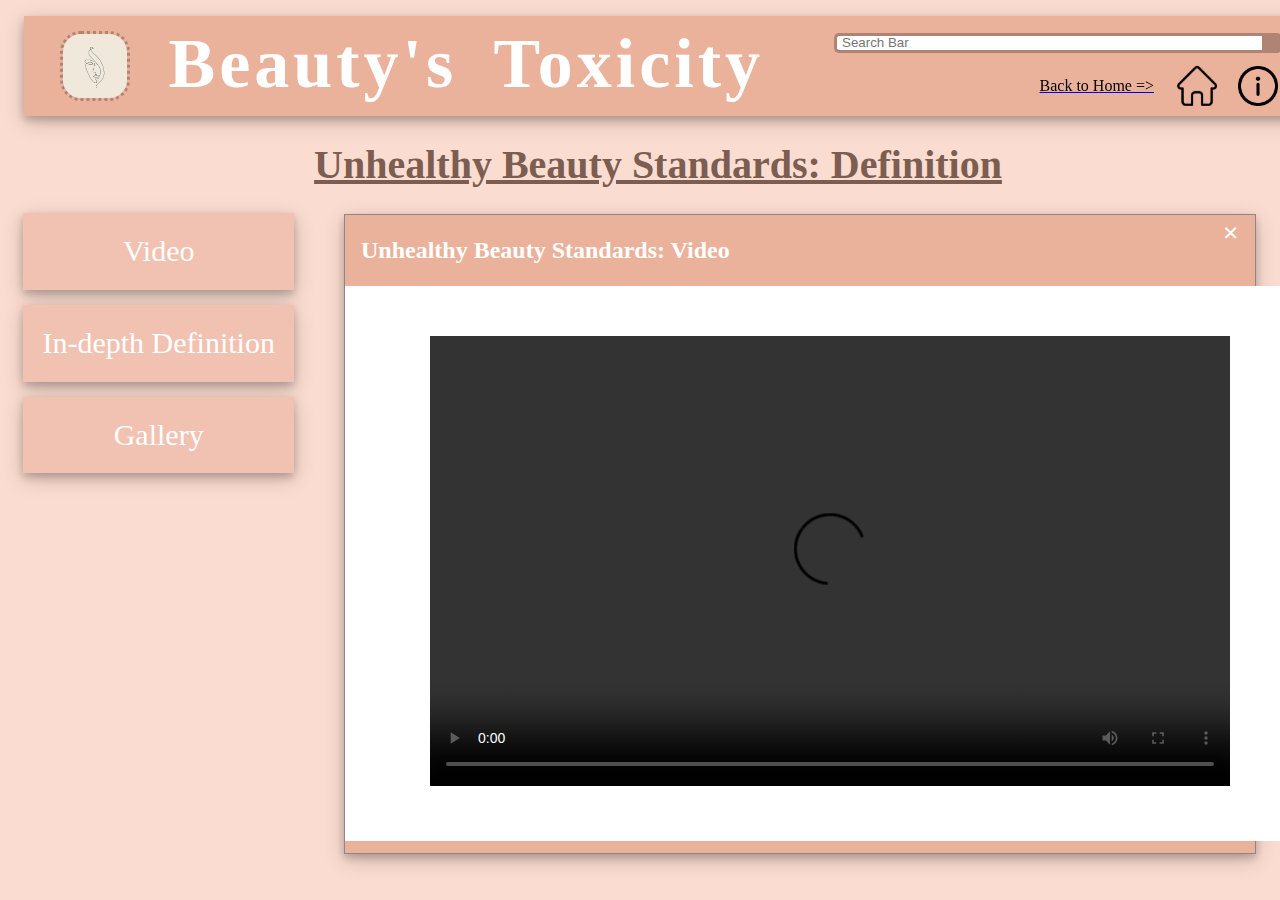
==== htdocs/webpage1.html @ 0c620033 "phase 1 files" ====
<!DOCTYPE html>
<html>
<head>
	<title> Beauty's Toxicity: Definition </title>
	<meta charset="UTF-8">
	<meta name="author" content="Marky Miguel C. Baniqued">
	<meta name="keywords" content="HTML, CSS">
	<meta name="revised" content="06-11-2020">
	<link rel="stylesheet" type="text/css" href="../css/cssWebpage1.css">
	<link rel="icon" type="images/jpeg" href="../images/logo.png">
</head>

<body>
	<header id="wrapper"> <!-- this is to ensure that every element is the same when zoomed in our out, except for the modals -->
	<header class="header">
		<aside class="headerlogo">
			<img src="../images/logo.png" title="Beauty's Toxicity Logo" alt="Website Logo">
		</aside>
		<header class="headertext1">
			<h1>Beauty's Toxicity</h1>
		</header>
		
		<section class="wrap"> <!-- this code block is for the search bar. u can type into it, but the searching process itself does not execute -->
			<article class="search">
				<input type="text" class="searchTerm" placeholder="Search Bar">
				<button type="submit" class="searchButton">
					<i class="fa fa-search"></i>
				</button>
			</article>
		</section>
		
		<nav class="backtohome"> <!-- this code block is for the hyperlink back to the homepage -->
			<a href="../index.html">
				<p>Back to Home =></p>
			</a>
		</nav>
		
		<aside class="headerlogo1">
			<img src="../images/information.png" title="Information" alt="Information Logo">
		</aside>
		<nav class="headerlogo2"> <!-- this code block is for the hyperlink back to the homepage -->
			<a href="../index.html">
				<img src="../images/home.png" title="Back to Home" alt="Home Logo">
			</a>
		</nav>
	</header>

	<header class="categoryTitle"> <!-- this code block is for the title -->
		<p>Unhealthy Beauty Standards: Definition</p>
	</header>

	<aside class="clearfix"> <!-- this code block is for the list of categories to be clicked on. modals will pop up with information -->
		<article class="column menu">
			<ul>
				<li><button class="modal-button" href="#myModal1">Video</button></li>
				<li><button class="modal-button" href="#myModal2">In-depth Definition</button></li>
				<li><button class="modal-button" href="#myModal3">Gallery</button></li>
			</ul>
		</article>
	</aside>

	<section id="myModal1" class="modal"> <!-- this is for modal number 2 -->
		<section class="modal-content">
			<header class="modal-header">
				<span class="close">×</span>
				<h2>Unhealthy Beauty Standards: Video</h2>
			</header>
			<section class="modal-video-bg">
				<aside class="modal-video">
					<video width="800" height="450" controls autoplay>
						<source src="../mmfiles/beautystandardsdocumentary.mp4" type="video/mp4">
						<source src="../mmfiles/beautystandardsdocumentary.ogg" type="video/ogg">
						Your browser does not support the video element.
					</video>
				</aside>
			</section>
			<footer class="modal-footer"> </footer>
		</section>
	</section>

	<section id="myModal2" class="modal"> <!-- this code is used for the modals itself -->
		<section class="modal-content">
			<header class="modal-header">
				<span class="close">×</span>
				<h2>In-depth Definition</h2>
			</header>
			<section class="modal-body">
				<p>Unhealthy Beauty Standards, is defined as the individual qualifications and tasks 
				(looks wise) that people around the world are expected to meet in order 
				to be seen as better people, rarely for their own benefit, and mostly 
				for the benefit of society, as it is now commonly used in the vast world 
				of professions, such as modelling, acting, etc. Unfortunately, females 
				are subjected more to this sort of predicament because of the built 
				foundation surrounding patriarchy that pull women and nonbinary people 
				down to be frowned upon. Of course, this does not mean that men and 
				people alike are not affected by these unnecessary standards, as people 
				build unhealthy opinions on various people around the world anyway, 
				regardless of their gender. These standards are mostly seen and regrettably 
				promoted in media used for entertainment, such as films, movies, shows, 
				and social media. It can also be seen in literature and writing, such as 
				story books and magazines, or even in institutional systems such as the 
				educational system and advertising. </p>
				<p>Again, what are unhealthy beauty standards, and where do they come from? Beauty standards 
				are established by society, which begins by establishing a sense of beauty by comparing 
				one human being to another, and then establishes unrealistic standards. But why is it 
				a problem? The true reason beauty standards are toxic is because they provide the 
				impression that "beautiful" individuals are better than "ugly" ones, or that some traits 
				are more appealing than others. Women are most affected by beauty standards across the 
				world (they can also affect men as well). Beauty standards are akin to an unattainable mold 
				into which you can never fit. To conform with these ideals, people use plastic and cosmetics 
				to modify or mask undesirable traits. Beauty standards are like a sickness that spreads 
				through people's minds like wildfire. </p>
			</section>
			<footer class="modal-footer"> </footer>
		</section>
	</section>

	<section id="myModal3" class="modal"> <!-- this is for modal number 2 -->
		<section class="modal-content">
			<header class="modal-header">
				<span class="close">×</span>
				<h2>Unhealthy Beauty Standards: Gallery</h2>
			</header>
			<section class="modal-gallery-bg">
				<aside class="modal-gallery">
					<img src="../images/picture1.jpg" title="Girl with Face Covered with Picture" alt="Picture 1: Girl with Face Covered with Picture">
					<img src="../images/picture2.jpg" title="Girl with Barely Anything on her Plate" alt="Picture 2: Girl with Barely Anything on her Plate">
					<img src="../images/picture3.jpg" title="Mental Issues that Come with Unhealthy Beauty Standards" alt="Picture 3: Mental Issues that Come with Unhealthy Beauty Standards">
					<img src="../images/picture4.jpg" title="Re-Invent Beauty Poster" alt="Picture 4: Re-Invent Beauty Poster">
				</aside>
			</section>
			<footer class="modal-footer"> </footer>
		</section>
	</section>
	</header>

	<script>
		<!-- this script is for getting the button for the model -->
		var btn = document.querySelectorAll("button.modal-button");

		<!-- this is to ensure we can ahve multiple modals -->
		var modals = document.querySelectorAll('.modal');

		<!-- this is for the modal close button -->
		var spans = document.getElementsByClassName("close");

		<!-- this is for the opening of the model itself -->
		for (var i = 0; i < btn.length; i++) {
			btn[i].onclick = function(e) {
				e.preventDefault();
				modal = document.querySelector(e.target.getAttribute("href"));
				modal.style.display = "block";
			}
		}

		<!-- this is for the closing of the modal itself using the close button -->
		for (var i = 0; i < spans.length; i++) {
			spans[i].onclick = function() {
				for (var index in modals) {
					if (typeof modals[index].style !== 'undefined') modals[index].style.display = "none";    
				}
			}
		}

		<!-- this is for the closing of the modal itself as u click outside -->
		window.onclick = function(event) {
			if (event.target.classList.contains('modal')) {
				for (var index in modals) {
					if (typeof modals[index].style !== 'undefined') modals[index].style.display = "none";    
				}
			}
		}
	</script>
</body>
</html>

<!-- Sources 
Breaking Stereotypes: Unhealthy Beauty Standards Group. (May 3, 2021). Re-Invent Beauty. Facebook. https://www.facebook.com/103825915201677/photos/a.103825941868341/104720795112189/

Canadian Mental Health Association, BC Division. (2015). Body Image, Self-Esteem, and Mental Health. HereToHelp. https://www.heretohelp.bc.ca/infosheet/body-image-self-esteem-and-mental-health

Caso, M. (Feb. 16, 2017). Unrealistic Beauty Standards: The Epidemic That’s Eating Our Youth. EntityMag. https://www.entitymag.com/unrealistic-beauty-standards/

DeFino, J. (Feb. 25, 2021). Clean Beauty May be Non-Toxic, but it Still Sells Toxic Beauty Standards. HelloGiggles. https://hellogiggles.com/beauty/toxic-beauty-standards/

Face Logo Design. (n.d.). Manubranding. https://www.manubranding.com/gallery

Hayat, I.F. (n.d.). Information, and Home Logo. Flaticon. https://www.flaticon.com/authors/ilham-fitrotul-hayat
	<div>Icons made by <a href="https://www.flaticon.com/authors/ilham-fitrotul-hayat" title="Ilham Fitrotul Hayat">Ilham Fitrotul Hayat</a> from <a href="https://www.flaticon.com/" title="Flaticon">www.flaticon.com</a></div>

How To Create A Modal Box. (n.d.). W3Schools. https://www.w3schools.com/howto/howto_css_modals.asp

Kulhade, V. K. (May 24, 2016). Support For Multiple Modal Single Page. StackOverflow. https://stackoverflow.com/questions/37402241/support-for-multiple-modal-single-page

Safety First For Girls. (n. d.). The toxicity of beauty standards. The Catalyst. https://millardwestcatalyst.com/staff_name/photo-courtesy-of-safety-first-for-girls/
--!>
---- css/cssWebpage1.css ----
body {
	font-family: Times New Roman;
	background-color: #Fbdcd0;
}

#wrapper {
    margin-left:auto;
    margin-right:auto;
    width: 1300px;
}

* {
	box-sizing: border-box;
}

.header {
	width: 100%;
	background-color: #Eab19b ;
	color: white;
	padding: 10px;
	margin: 16px;
	height: 100px;
	text-align: left;
	box-shadow: 0 4px 8px 0 rgba(0,0,0,0.2),0 6px 20px 0 rgba(0,0,0,0.19);
	top: 10%;
	right: 10%;
}

.headerlogo > img {
	margin-top: 5px;
	position: relative;
	left: 2%;
	width: 70px;
	height: 70px;
	border: 3px #Af8474 dotted;
	border-radius: 30%;
}

.headertext1 {
	text-align: right;
	width: 100%;
	font-family: Times New Roman;
	font-size: 35px;
	font-weight: bold;
	word-spacing: 16px;
	letter-spacing: 4px;
	position: relative;
	top: -160%;
	right: 550px;
}

.headerlogo1 > img {
	z-index: 1;
	position: relative;
	left: 1204px;
	bottom: 283px;
	width: 40px;
	height: 40px;
}

.headerlogo2 > a > img {
	z-index: 3;
	position: relative;
	left: 1143px;
	bottom: 327px;
	width: 40px;
	height: 40px;
}

.backtohome > a > p { 
	color: black;
	width: 100%;
	text-align: right;
	padding-right: 160px;
	z-index: 3;
	position: relative;
	bottom: 238px;
}

.search {
	width: 100%;
	position: relative;
	display: flex;
}

.searchTerm {
	width: 100%;
	border: 3px solid #Af8474;
	border-right: none;
	padding: 5px;
	height: 20px;
	border-radius: 5px 0 0 5px;
	outline: none;
	color: #Af8474;
}

.searchTerm:focus{
	color: #Af8474;
}

.searchButton {
	width: 20px;
	height: 20px;
	border: 1px solid #Af8474;
	background: #Af8474;
	text-align: center;
	color: #fff;
	border-radius: 0 5px 5px 0;
	cursor: pointer;
	font-size: 20px;
}

.searchButton:hover {
	background-color: #7b5d51;
}

/*Resize the wrap to see the search bar change!*/
.wrap{
	width: 35%;
	position: relative;
	z-index: 1;
	top: -295%;
	left: 80%;
	transform: translate(-50%, -50%);
}

.categoryTitle {
	font-size: 40px;
	color: #7b5d51;
	width: 100%;
	font-weight: bold;
	margin-top: -15px;
	text-align: center;
	text-decoration: underline;
}

.column {
	width: 100%; 
	float: left;
	padding: 15px;
}

.clearfix::after {
	content: "";
	clear: both;
	display: table;
}

.menu {
	width: 25%;
}

.content {
	width: 90%;
}

.menu ul {
	list-style-type: none;
	margin: 0;
	padding: 0;
}

.menu li {
	float: left;
	width: 92%; 
	padding: 0px;
	margin-top: -30px;
	margin-bottom: 45px;
	background-color: #F1c2b1;
	color: #ffffff;
	box-shadow: 0 4px 8px 0 rgba(0,0,0,0.2),0 6px 20px 0 rgba(0,0,0,0.19);
}

.menu li:hover {
  background-color: #Af8474;
}

.modal-button {
	float: left;
	font-family: Times New Roman;
	border: none;
	background-color: #F1c2b1;
	color: white;
	width: 100%;
	height: 76.8px;
	font-size: 30px;
}

.modal-button:hover {
	background-color: #Af8474;
}

#myModal1 {
	display: block;
}

.modal {
	display: none;
    position: fixed; 
    z-index: 1; 
	padding-top: 214px;
	padding-left: 230px;
    left: 0;
    top: 0;
    width: 107%; 
    height: 100%; 
    overflow: auto; 
    background-color: rgb(0,0,0); 
    background-color: rgba(0,0,0,0); 
}

.modal-content {
    position: relative;
    background-color: #fefefe;
    margin: auto;
    padding: 0;
    border: 1px solid #888;
    width: 80%;
    box-shadow: 0 4px 8px 0 rgba(0,0,0,0.2),0 6px 20px 0 rgba(0,0,0,0.19);
    -webkit-animation-name: animatetop;
    -webkit-animation-duration: 0.4s;
    animation-name: animatetop;
    animation-duration: 0.4s
}

@-webkit-keyframes animatetop {
    from {top:-300px; opacity:0}
    to {top:0; opacity:1}
}

@keyframes animatetop {
    from {top:-300px; opacity:0}
    to {top:0; opacity:1}
}

.close {
    color: white;
    float: right;
    font-size: 28px;
    font-weight: bold;
}

.close:hover,
.close:focus {
    color: #000;
    text-decoration: none;
    cursor: pointer;
}

.modal-header {
    padding: 2px 16px;
    background-color: #Eab19b;
    color: white;
}

.modal-body {
	padding: 2px 16px;
	text-align: justify;
}

.modal-footer {
    width: 100%;
	height: 12px;
    background-color: #Eab19b;
}

.modal-gallery-bg {
	position: relative;
	background-color: white;
	height: 640px;
	width: 950px;
}

.modal-gallery > img {
	float:left;
	z-index:1;
	height: 280px; 
	border: 10px #Eab19b solid;
	margin: 20px;
}

.modal-video-bg {
	position: relative;
	background-color: white;
	height: 555px;
	width: 950px;
}

.modal-video {
	position: relative;
	padding-top: 50px;
	padding-left: 85px;
}
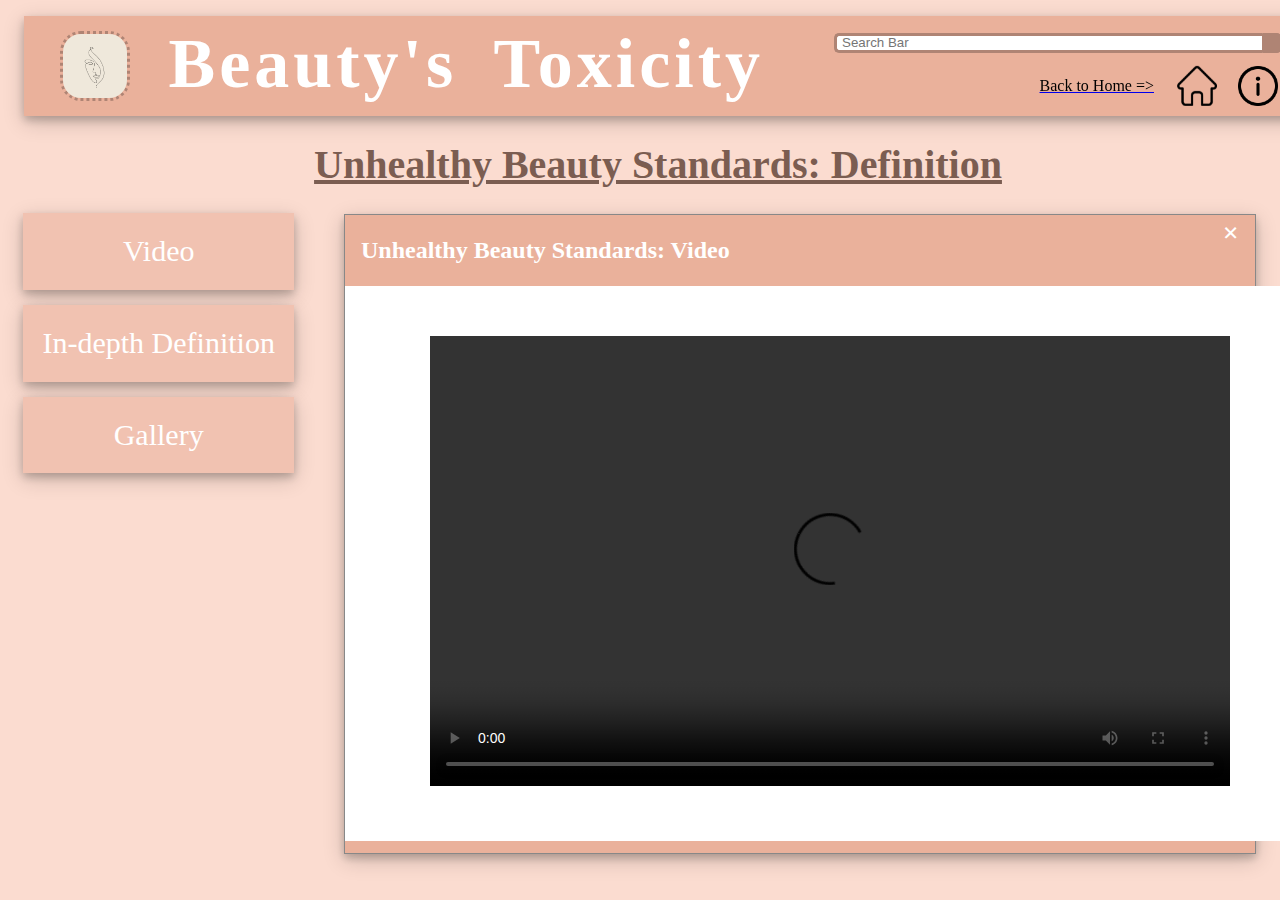
==== commit fbb897f4: "cited youtube video" ====
--- a/htdocs/webpage1.html
+++ b/htdocs/webpage1.html
@@ -193,4 +193,6 @@
 Kulhade, V. K. (May 24, 2016). Support For Multiple Modal Single Page. StackOverflow. https://stackoverflow.com/questions/37402241/support-for-multiple-modal-single-page
 
 Safety First For Girls. (n. d.). The toxicity of beauty standards. The Catalyst. https://millardwestcatalyst.com/staff_name/photo-courtesy-of-safety-first-for-girls/
---!>+
+Bay Area Digital Arts. (June 3, 2017). Beauty | Documentary on Societal Beauty Standards. YouTube. https://youtu.be/8eAL4JNQQU8
+--!>
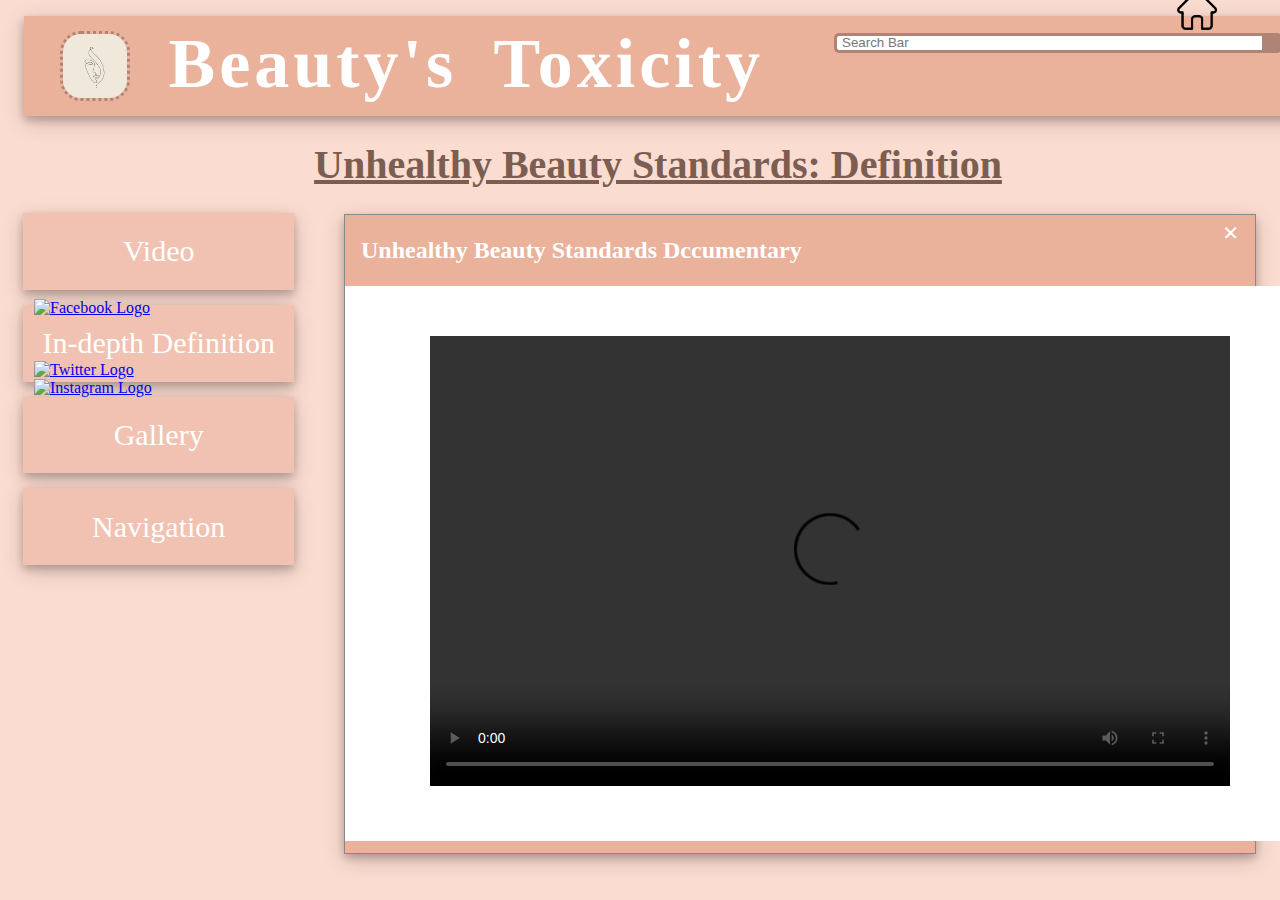
==== commit 57a33b91: "updated webpage1 cp1" ====
--- a/htdocs/webpage1.html
+++ b/htdocs/webpage1.html
@@ -29,18 +29,24 @@
 			</article>
 		</section>
 		
-		<nav class="backtohome"> <!-- this code block is for the hyperlink back to the homepage -->
-			<a href="../index.html">
-				<p>Back to Home =></p>
-			</a>
-		</nav>
-		
-		<aside class="headerlogo1">
-			<img src="../images/information.png" title="Information" alt="Information Logo">
-		</aside>
+		<nav class="headerlogo1">
+			<a href="https://www.facebook.com/Beauty-Standards-Today-884378261643311/">
+				<img src="../images/facebook.png" title="Facebook" alt="Facebook Logo">
+			</a>
+		</nav>
 		<nav class="headerlogo2"> <!-- this code block is for the hyperlink back to the homepage -->
 			<a href="../index.html">
 				<img src="../images/home.png" title="Back to Home" alt="Home Logo">
+			</a>
+		</nav>
+		<nav class="headerlogo3">
+			<a href="https://twitter.com/remodelbehavior?lang=en">
+				<img src="../images/twitter.png" title="Twitter" alt="Twitter Logo">
+			</a>
+		</nav>
+		<nav class="headerlogo4">
+			<a href="https://www.instagram.com/girlgaze/">
+				<img src="../images/instagram.png" title="Instagram" alt="Instagram Logo">
 			</a>
 		</nav>
 	</header>
@@ -55,15 +61,16 @@
 				<li><button class="modal-button" href="#myModal1">Video</button></li>
 				<li><button class="modal-button" href="#myModal2">In-depth Definition</button></li>
 				<li><button class="modal-button" href="#myModal3">Gallery</button></li>
+				<li><button class="modal-button" href="#myModal4">Navigation</button></li>
 			</ul>
 		</article>
 	</aside>
 
-	<section id="myModal1" class="modal"> <!-- this is for modal number 2 -->
-		<section class="modal-content">
-			<header class="modal-header">
-				<span class="close">×</span>
-				<h2>Unhealthy Beauty Standards: Video</h2>
+	<section id="myModal1" class="modal"> <!-- this code is used for the modals itself -->
+		<section class="modal-content">
+			<header class="modal-header">
+				<span class="close">×</span>
+				<h2>Unhealthy Beauty Standards Dccumentary</h2>
 			</header>
 			<section class="modal-video-bg">
 				<aside class="modal-video">
@@ -78,7 +85,7 @@
 		</section>
 	</section>
 
-	<section id="myModal2" class="modal"> <!-- this code is used for the modals itself -->
+	<section id="myModal2" class="modal"> <!-- this is for modal number 2 -->
 		<section class="modal-content">
 			<header class="modal-header">
 				<span class="close">×</span>
@@ -115,11 +122,11 @@
 		</section>
 	</section>
 
-	<section id="myModal3" class="modal"> <!-- this is for modal number 2 -->
-		<section class="modal-content">
-			<header class="modal-header">
-				<span class="close">×</span>
-				<h2>Unhealthy Beauty Standards: Gallery</h2>
+	<section id="myModal3" class="modal"> <!-- this is for modal number 3 -->
+		<section class="modal-content">
+			<header class="modal-header">
+				<span class="close">×</span>
+				<h2>Unhealthy Beauty Standards Gallery</h2>
 			</header>
 			<section class="modal-gallery-bg">
 				<aside class="modal-gallery">
@@ -132,6 +139,34 @@
 			<footer class="modal-footer"> </footer>
 		</section>
 	</section>
+	</header>
+	
+	<section id="myModal4" class="modal"> <!-- this is for modal number 4 -->
+		<section class="modal-content">
+			<header class="modal-header">
+				<span class="close">×</span>
+				<h2>Navigation</h2>
+			</header>
+			<section class="modal-navigation-bg">
+				<nav class="modal-navigation">
+					<a href="../index.html">
+						<h3>HOME</h3>
+					</a>
+					<a href="webpage2.html">
+						<h3>TOXICITY</h3>
+					</a>
+					<a href="webpage3.html">
+						<h3>MENTAL ISSUES</h3>
+					</a>
+					<a href="webpage4.html">
+						<h3>SOLUTIONS</h3>
+					</a>
+				</nav>
+			</section>
+			<footer class="modal-footer"> </footer>
+		</section>
+	</section>
+	
 	</header>
 
 	<script>
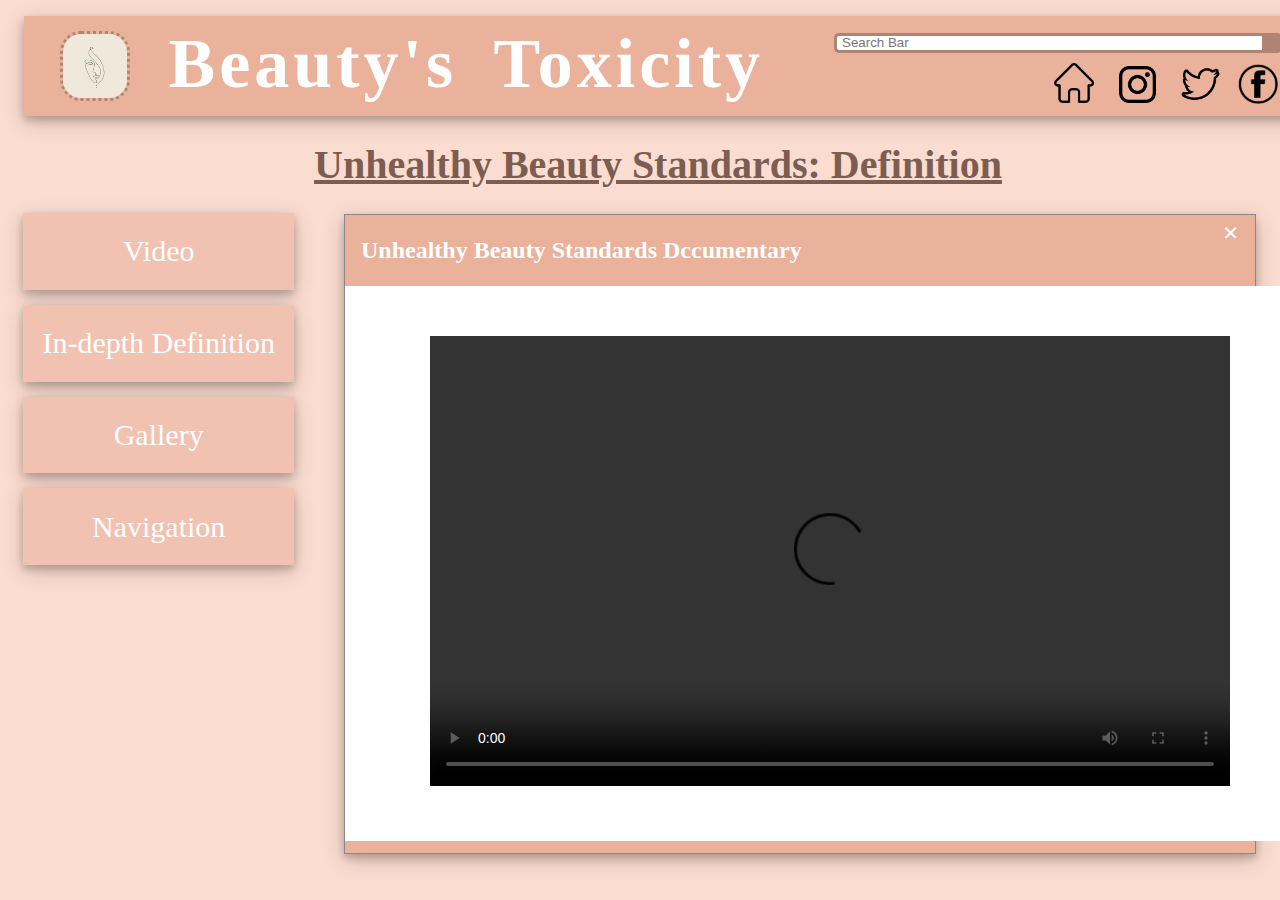
==== commit c1f1c395: "update webpage1 p2" ====
--- a/htdocs/webpage1.html
+++ b/htdocs/webpage1.html
@@ -139,7 +139,6 @@
 			<footer class="modal-footer"> </footer>
 		</section>
 	</section>
-	</header>
 	
 	<section id="myModal4" class="modal"> <!-- this is for modal number 4 -->
 		<section class="modal-content">
@@ -165,8 +164,7 @@
 			</section>
 			<footer class="modal-footer"> </footer>
 		</section>
-	</section>
-	
+	</section>	
 	</header>
 
 	<script>
--- a/css/cssWebpage1.css
+++ b/css/cssWebpage1.css
@@ -49,32 +49,40 @@
 	right: 550px;
 }
 
-.headerlogo1 > img {
+.headerlogo1 > a > img {
 	z-index: 1;
 	position: relative;
 	left: 1204px;
-	bottom: 283px;
+	bottom: 235px;
 	width: 40px;
 	height: 40px;
 }
 
 .headerlogo2 > a > img {
-	z-index: 3;
-	position: relative;
-	left: 1143px;
-	bottom: 327px;
+	z-index: 1;
+	position: relative;
+	left: 1020px;
+	bottom: 280px;
 	width: 40px;
 	height: 40px;
 }
 
-.backtohome > a > p { 
-	color: black;
-	width: 100%;
-	text-align: right;
-	padding-right: 160px;
-	z-index: 3;
-	position: relative;
-	bottom: 238px;
+.headerlogo3 > a > img {
+	z-index: 1;
+	position: relative;
+	left: 1145px;
+	bottom: 325px;
+	width: 43px;
+	height: 43px;
+}
+
+.headerlogo4 > a > img {
+	z-index: 1;
+	position: relative;
+	left: 1085px;
+	bottom: 368px;
+	width: 37px;
+	height: 37px;
 }
 
 .search {
@@ -291,3 +299,20 @@
 	padding-top: 50px;
 	padding-left: 85px;
 }
+
+.modal-navigation-bg {
+	position: relative;
+	background-color: white;
+	height: 350px;
+	width: 950px;
+}
+
+.modal-navigation > a {
+	position: relative;
+	padding-top: 10px;
+	text-align: center;
+	font-weight: bold;
+	font-size: 35px;
+	color: #Eab19b;
+	text-decoration: none;
+}
